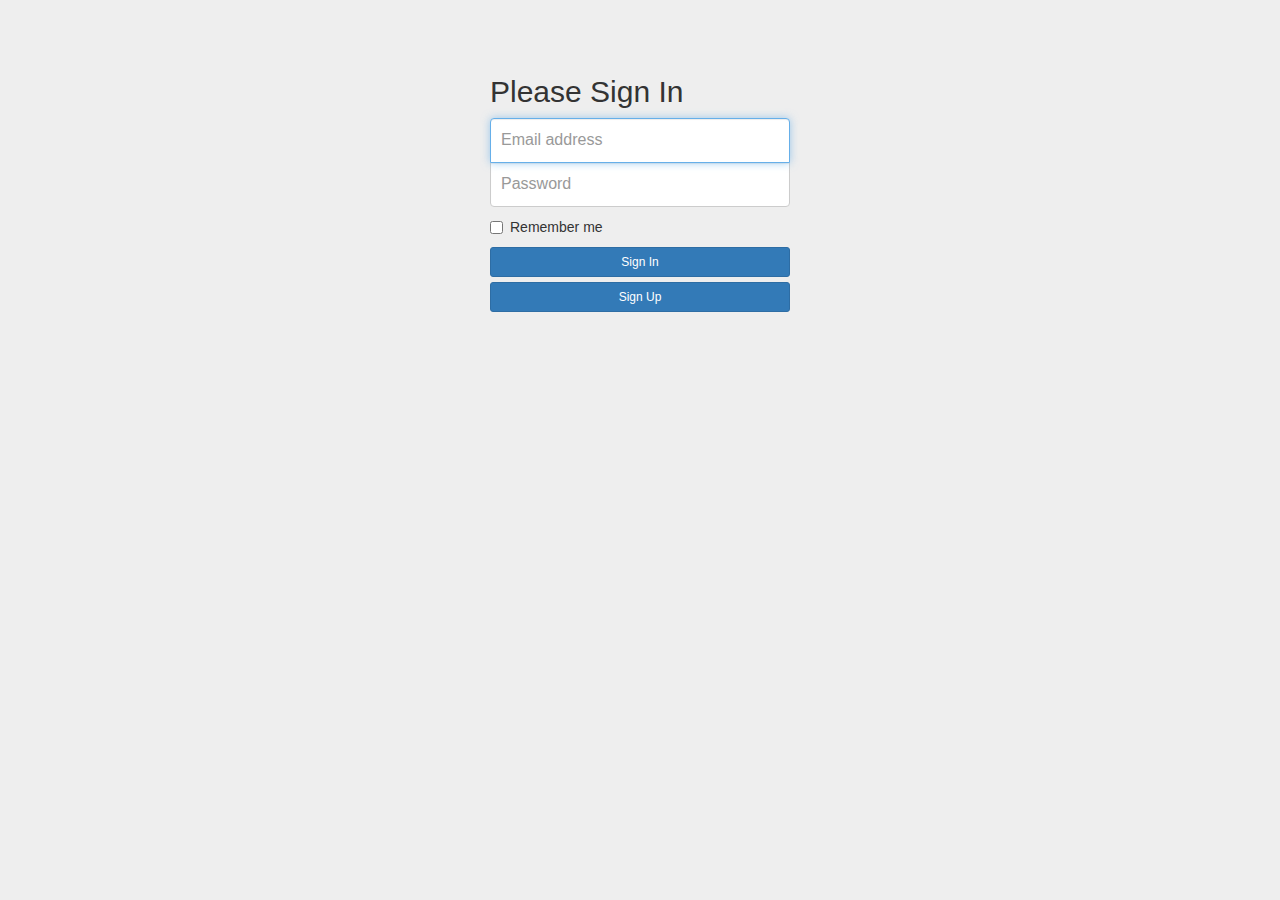
==== site/index.html @ 7fa8fcdb "Adding the web login. Not functional yet." ====
<!DOCTYPE html>
<html lang="en">
  <head>
    <meta charset="utf-8">
    <meta http-equiv="X-UA-Compatible" content="IE=edge">
    <meta name="viewport" content="width=device-width, initial-scale=1">
    <!-- The above 3 meta tags *must* come first in the head; any other head content must come *after* these tags -->
    <meta name="description" content="">
    <meta name="author" content="">
    <link rel="icon" href="../../favicon.ico">
    <link href='css/bootstrap.min.css' rel='stylesheet'>
    <title>OneBook Login</title>

    <!-- IE10 viewport hack for Surface/desktop Windows 8 bug -->
    <link href="../../assets/css/ie10-viewport-bug-workaround.css" rel="stylesheet">

    <!-- Custom styles for this template -->
    <link href="css/signin.css" rel="stylesheet">
    <script src="../../assets/js/ie-emulation-modes-warning.js"></script>

    <!-- HTML5 shim and Respond.js for IE8 support of HTML5 elements and media queries -->
    <!--[if lt IE 9]>
      <script src="https://oss.maxcdn.com/html5shiv/3.7.2/html5shiv.min.js"></script>
      <script src="https://oss.maxcdn.com/respond/1.4.2/respond.min.js"></script>
    <![endif]-->
  </head>

  <body>

    <div class="container">

      <form class="form-signin">
        <h2 class="form-signin-heading">Please Sign In</h2>
        <label for="inputEmail" class="sr-only">Email address</label>
        <input type="email" id="inputEmail" class="form-control" placeholder="Email address" required autofocus>
        <label for="inputPassword" class="sr-only">Password</label>
        <input type="password" id="inputPassword" class="form-control" placeholder="Password" required>
        <div class="checkbox">
          <label>
            <input type="checkbox" value="remember-me"> Remember me
          </label>
        </div>
        
        <div class="btn-group-sm">
          <button class="btn btn-lg btn-primary btn-block" type="submit">Sign In</button>
          <button class="btn btn-lg btn-primary btn-block" type="submit">Sign Up</button>
        </div>


        
      </form>

    </div>


    <!-- IE10 viewport hack for Surface/desktop Windows 8 bug -->
    <script src="../../assets/js/ie10-viewport-bug-workaround.js"></script>
    <script src="https://ajax.googleapis.com/ajax/libs/jquery/1.11.3/jquery.min.js"></script>
    <script src='js/bootstrap.min.js'></script>
  </body>
</html>
---- site/css/signin.css ----
body {
  padding-top: 40px;
  padding-bottom: 40px;
  background-color: #eee;
}

.form-signin {
  max-width: 330px;
  padding: 15px;
  margin: 0 auto;
}
.form-signin .form-signin-heading,
.form-signin .checkbox {
  margin-bottom: 10px;
}
.form-signin .checkbox {
  font-weight: normal;
}
.form-signin .form-control {
  position: relative;
  height: auto;
  -webkit-box-sizing: border-box;
     -moz-box-sizing: border-box;
          box-sizing: border-box;
  padding: 10px;
  font-size: 16px;
}
.form-signin .form-control:focus {
  z-index: 2;
}
.form-signin input[type="email"] {
  margin-bottom: -1px;
  border-bottom-right-radius: 0;
  border-bottom-left-radius: 0;
}
.form-signin input[type="password"] {
  margin-bottom: 10px;
  border-top-left-radius: 0;
  border-top-right-radius: 0;
}
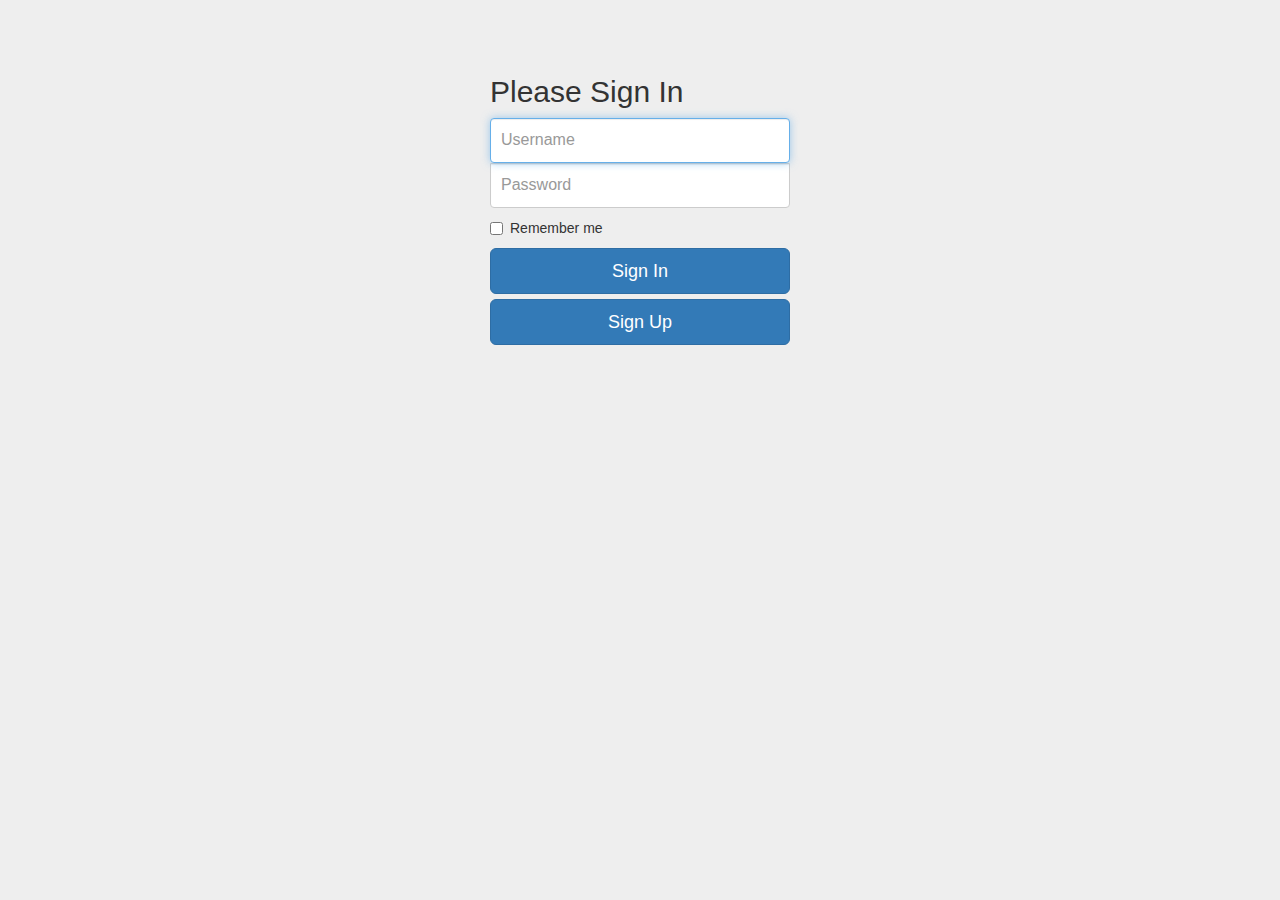
==== commit 909d20aa: "various updates" ====
--- a/site/index.html
+++ b/site/index.html
@@ -15,9 +15,10 @@
     <link href="../../assets/css/ie10-viewport-bug-workaround.css" rel="stylesheet">
 
     <!-- Custom styles for this template -->
-    <link href="css/signin.css" rel="stylesheet">
+    <link href="css/signin-signup.css" rel="stylesheet">
     <script src="../../assets/js/ie-emulation-modes-warning.js"></script>
-
+    <script src="https://ajax.googleapis.com/ajax/libs/jquery/1.11.3/jquery.min.js"></script>
+    <script src="./js/signin.js" type="text/javascript"></script>
     <!-- HTML5 shim and Respond.js for IE8 support of HTML5 elements and media queries -->
     <!--[if lt IE 9]>
       <script src="https://oss.maxcdn.com/html5shiv/3.7.2/html5shiv.min.js"></script>
@@ -29,22 +30,22 @@
 
     <div class="container">
 
-      <form class="form-signin">
+      <form class="form-signin" name="form-signin" action="" method="POST">
         <h2 class="form-signin-heading">Please Sign In</h2>
-        <label for="inputEmail" class="sr-only">Email address</label>
-        <input type="email" id="inputEmail" class="form-control" placeholder="Email address" required autofocus>
+        <label for="inputUsername" class="sr-only">Username</label>
+        <input type="username" id='username' name="username" value="" class="form-control" placeholder="Username" required autofocus>
         <label for="inputPassword" class="sr-only">Password</label>
-        <input type="password" id="inputPassword" class="form-control" placeholder="Password" required>
+        <input type="password" id='password' name="password" value="" class="form-control" placeholder="Password" required>
         <div class="checkbox">
           <label>
             <input type="checkbox" value="remember-me"> Remember me
           </label>
         </div>
         
-        <div class="btn-group-sm">
-          <button class="btn btn-lg btn-primary btn-block" type="submit">Sign In</button>
-          <button class="btn btn-lg btn-primary btn-block" type="submit">Sign Up</button>
-        </div>
+        
+        <input class="btn btn-lg btn-primary btn-block" type="button" id="signinSubmit" value="Sign In"/>
+        <button onclick="location.href = 'signup.html';" id="signupButton" class="btn btn-lg btn-primary btn-block" >Sign Up</button>
+        
 
 
         
--- a/site/css/signin-signup.css
+++ b/site/css/signin-signup.css
@@ -0,0 +1,40 @@
+body {
+  padding-top: 40px;
+  padding-bottom: 40px;
+  background-color: #eee;
+}
+
+.form-signin {
+  max-width: 330px;
+  padding: 15px;
+  margin: 0 auto;
+}
+.form-signin .form-signin-heading,
+.form-signin .checkbox {
+  margin-bottom: 10px;
+}
+.form-signin .checkbox {
+  font-weight: normal;
+}
+.form-signin .form-control {
+  position: relative;
+  height: auto;
+  -webkit-box-sizing: border-box;
+     -moz-box-sizing: border-box;
+          box-sizing: border-box;
+  padding: 10px;
+  font-size: 16px;
+}
+.form-signin .form-control:focus {
+  z-index: 2;
+}
+.form-signin input[type="email"] {
+  margin-bottom: -1px;
+  border-bottom-right-radius: 0;
+  border-bottom-left-radius: 0;
+}
+.form-signin input[type="password"] {
+  margin-bottom: 10px;
+  border-top-left-radius: 0;
+  border-top-right-radius: 0;
+}
